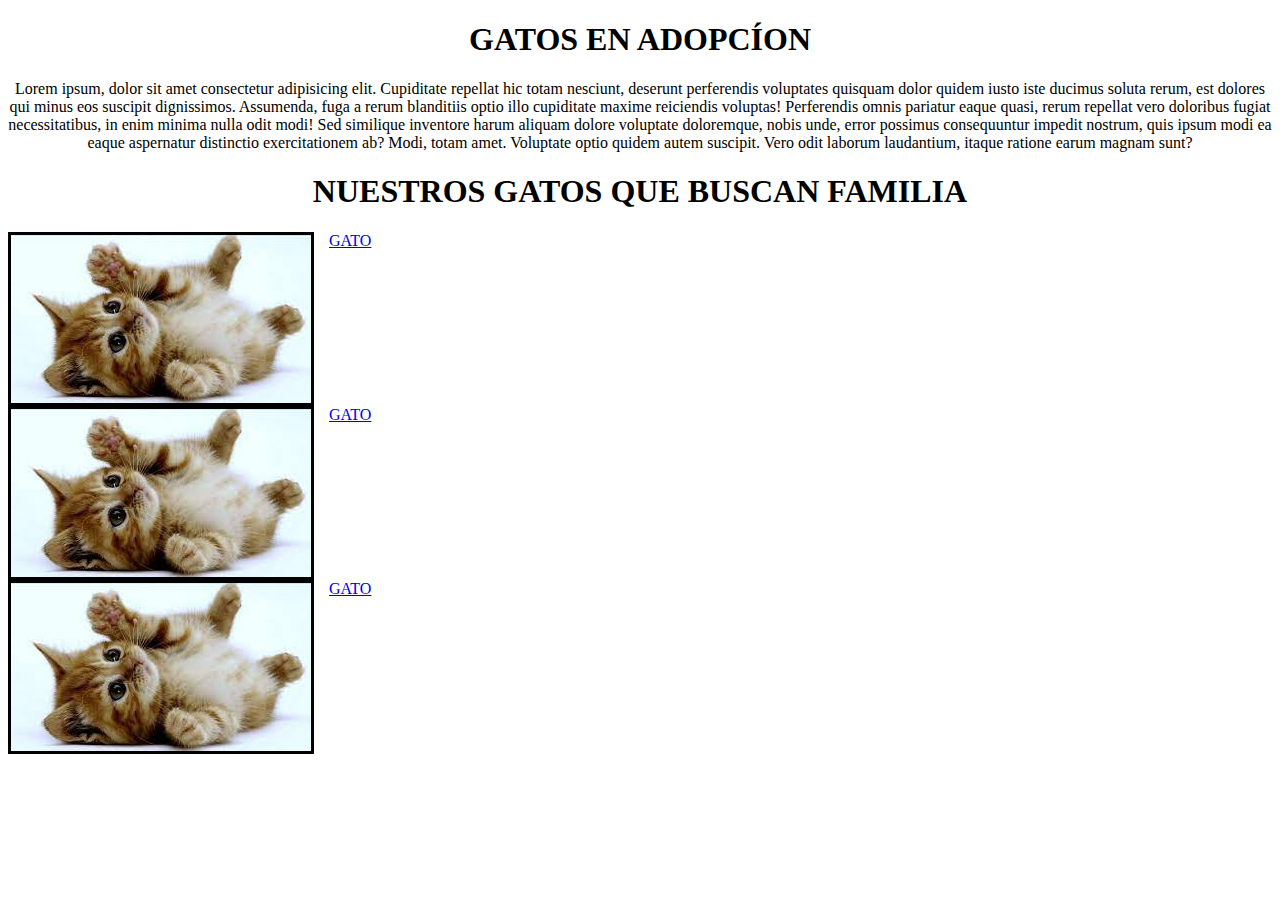
==== gato.html @ 78d6d997 "Initial commit" ====
<!DOCTYPE html>
<html lang="en">
<link rel="stylesheet" href="styles.css">
<head>
    <meta charset="UTF-8">
    <meta name="viewport" content="width=device-width, initial-scale=1.0">
    <title>GATOS</title>
</head>
<h1 class = "titulo" >GATOS EN ADOPCÍON</h1>
<body>
    <p class = "texto">Lorem ipsum, dolor sit amet consectetur adipisicing elit. Cupiditate repellat hic totam nesciunt, deserunt perferendis voluptates quisquam dolor quidem iusto iste ducimus soluta rerum, est dolores qui minus eos suscipit dignissimos. Assumenda, fuga a rerum blanditiis optio illo cupiditate maxime reiciendis voluptas! Perferendis omnis pariatur eaque quasi, rerum repellat vero doloribus fugiat necessitatibus, in enim minima nulla odit modi! Sed similique inventore harum aliquam dolore voluptate doloremque, nobis unde, error possimus consequuntur impedit nostrum, quis ipsum modi ea eaque aspernatur distinctio exercitationem ab? Modi, totam amet. Voluptate optio quidem autem suscipit. Vero odit laborum laudantium, itaque ratione earum magnam sunt?</p>
    <h1 class ="titulo">NUESTROS GATOS QUE BUSCAN FAMILIA </h1>
    
    
    <div class="contenedor">
        <img class ="gato" src="source/gato.jpg" alt="">
        <a class="centro" href="gato.html">GATO</a>
   </div>

   <div class="contenedor">
    <img class ="gato" src="source/gato.jpg" alt="">
    <a class="centro" href="gato.html">GATO</a>
</div>

<div class="contenedor">
    <img class ="gato" src="source/gato.jpg" alt="">
    <a class="centro" href="gato.html">GATO</a>
</div>



</body>
</html>
---- styles.css ----
.titulo{
    text-align: center ;
}

.texto{
    text-align: center;
}

.contenedor{
    display: flex; 
    flex-wrap: wrap;

}

.gato{
    max-width: 300px    ;
    float: left;
    border: 3px solid black;
    margin-right:15px ;
}

.perro{
    max-width: 300px    ;
    float: left    ;
    border: 3px solid black;
    margin-right:15px ;

}

.centro{
    text-align: center;
    
}
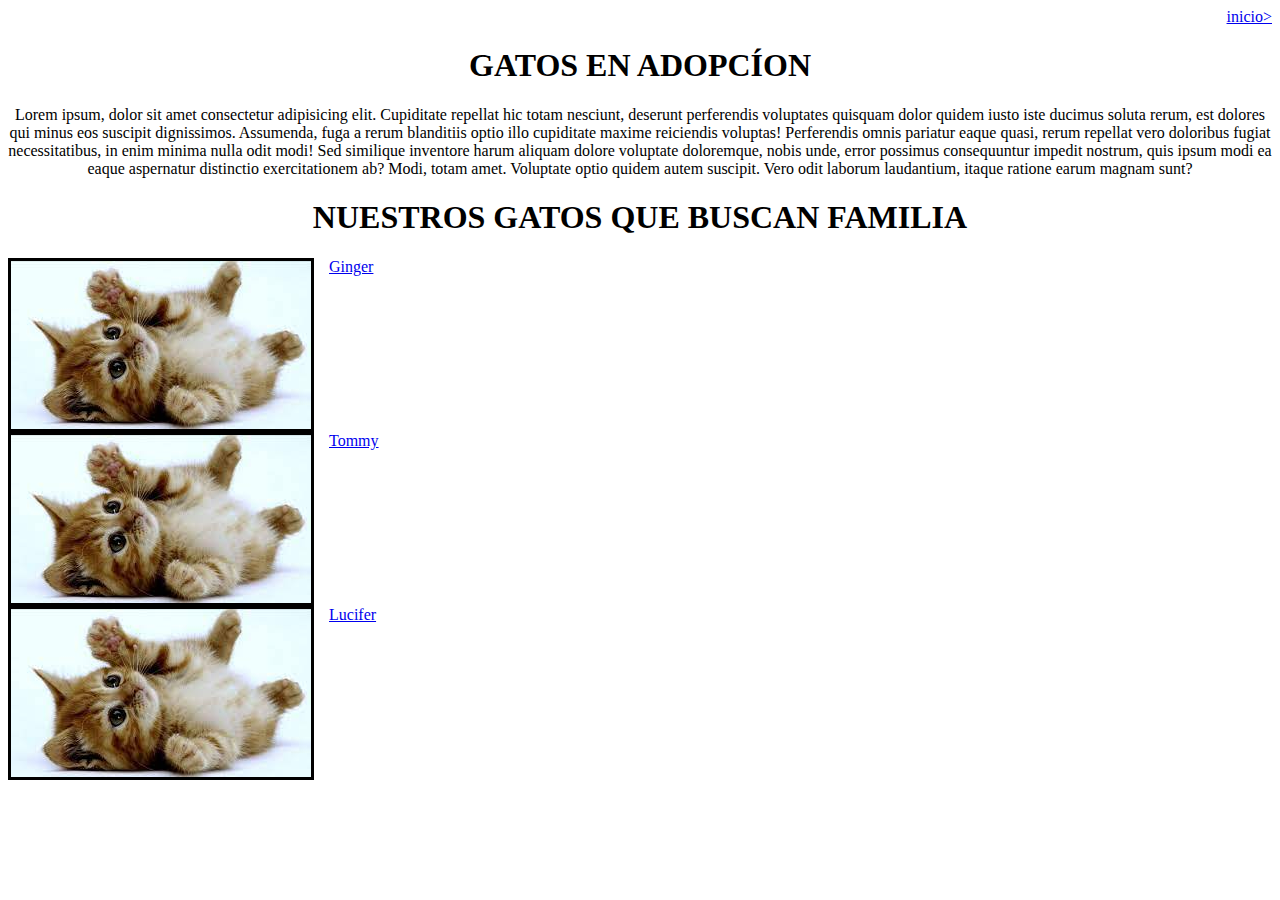
==== commit 8673d0e1: "FINAL" ====
--- a/gato.html
+++ b/gato.html
@@ -1,30 +1,37 @@
 <!DOCTYPE html>
 <html lang="en">
+
 <link rel="stylesheet" href="styles.css">
 <head>
+    <div class="container_move">
+        <a href="index.html">inicio>  </a>
+
+    </div>
+    
     <meta charset="UTF-8">
     <meta name="viewport" content="width=device-width, initial-scale=1.0">
     <title>GATOS</title>
 </head>
 <h1 class = "titulo" >GATOS EN ADOPCÍON</h1>
 <body>
+    
     <p class = "texto">Lorem ipsum, dolor sit amet consectetur adipisicing elit. Cupiditate repellat hic totam nesciunt, deserunt perferendis voluptates quisquam dolor quidem iusto iste ducimus soluta rerum, est dolores qui minus eos suscipit dignissimos. Assumenda, fuga a rerum blanditiis optio illo cupiditate maxime reiciendis voluptas! Perferendis omnis pariatur eaque quasi, rerum repellat vero doloribus fugiat necessitatibus, in enim minima nulla odit modi! Sed similique inventore harum aliquam dolore voluptate doloremque, nobis unde, error possimus consequuntur impedit nostrum, quis ipsum modi ea eaque aspernatur distinctio exercitationem ab? Modi, totam amet. Voluptate optio quidem autem suscipit. Vero odit laborum laudantium, itaque ratione earum magnam sunt?</p>
     <h1 class ="titulo">NUESTROS GATOS QUE BUSCAN FAMILIA </h1>
     
     
     <div class="contenedor">
         <img class ="gato" src="source/gato.jpg" alt="">
-        <a class="centro" href="gato.html">GATO</a>
+        <a class="centro" href="Gatos/Ginger.html">Ginger</a>
    </div>
 
    <div class="contenedor">
     <img class ="gato" src="source/gato.jpg" alt="">
-    <a class="centro" href="gato.html">GATO</a>
+    <a class="centro" href="gato.html">Tommy</a>
 </div>
 
 <div class="contenedor">
     <img class ="gato" src="source/gato.jpg" alt="">
-    <a class="centro" href="gato.html">GATO</a>
+    <a class="centro" href="gato.html">Lucifer</a>
 </div>
 
 
--- a/styles.css
+++ b/styles.css
@@ -26,8 +26,21 @@
     margin-right:15px ;
 
 }
-
 .centro{
     text-align: center;
     
+}
+.personas{
+    text-align: center;
+
+}
+
+
+.container_move{
+    text-align: right;
+}
+
+.conteiner_lista{
+    margin-left: 200px;
+
 }